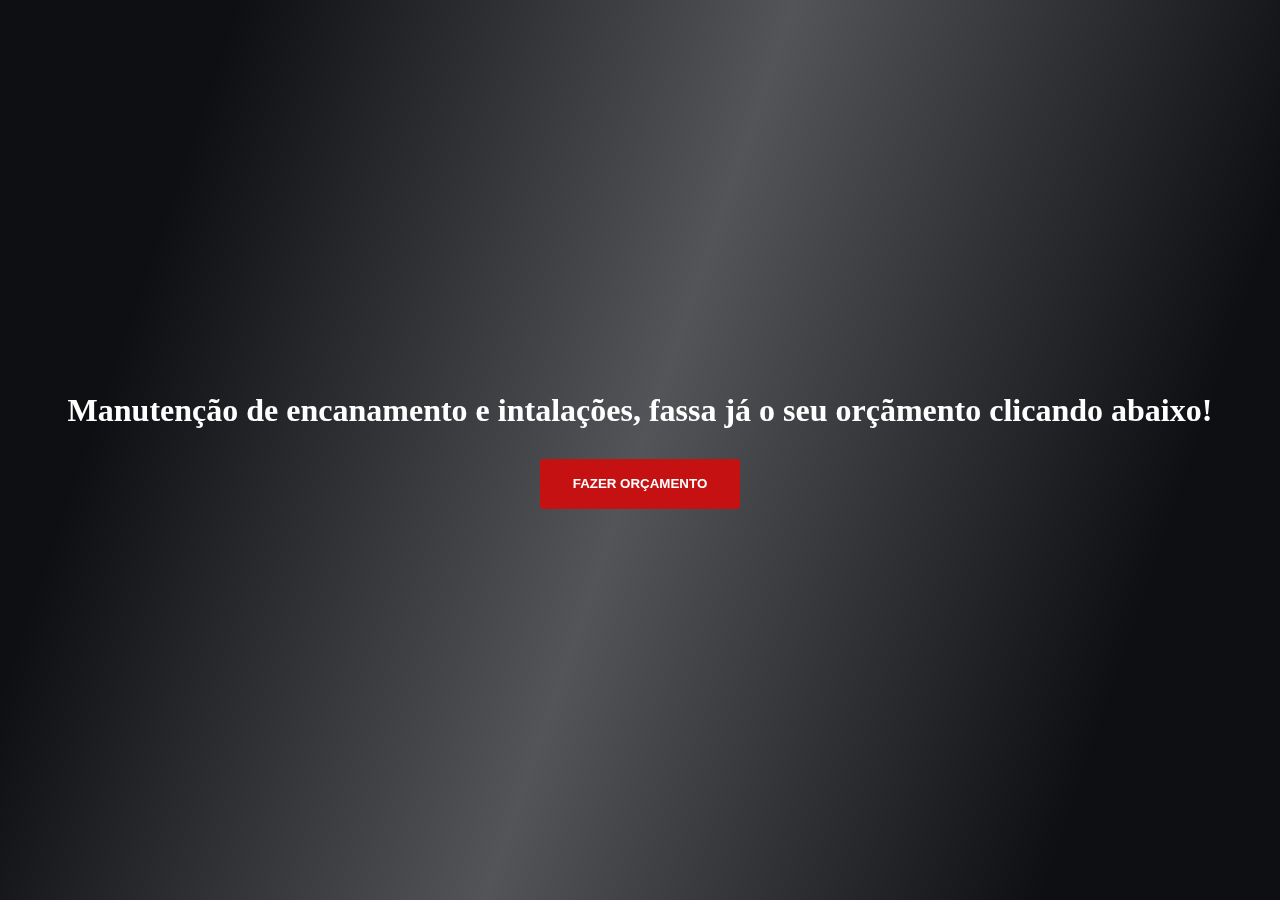
==== nosso-servicos.html @ 0c680a0a "atualização do cabechalho" ====
<!DOCTYPE html>
<html lang="pt-br">

<head>
    <meta charset="UTF-8">
    <meta name="viewport" content="width=device-width, initial-scale=1.0">
    <title>Nossos Servicos</title>
    <link rel="stylesheet" href="style.css">
</head>

<body>

    <div class="caixa-video">
        <video src="./img/video.mp4" autoplay muted loop></video>
        <div class="mascara"></div>
    </div>
    <div class="texto">
        <h1>Manutenção de encanamento e intalações,
            fassa já o seu orçãmento clicando abaixo!
        </h1>

        <button
            onclick="window.open('https://wa.me/+5551997756708?text=Quero+falar+com+os+irm%C3%A3os+Mario', '_blank')">Fazer
            orçamento</button>

    </div>
</body>
<style>
    .texto {
        flex-direction: column;
        display: flex;
        align-items: center;
        justify-content: center;
        height: 100vh;
        margin: 0;
        text-align: center;
        color: white;
    }

    a {
        padding: 15px;
        text-align: center;
        margin: none;
        width: 200px;
        height: 50px;
        color: rgb(255, 255, 255);
        background-color: #c51111;
        font-weight: bold;
        border-radius: 3px;
        border: none;
        cursor: pointer;
        text-transform: uppercase;
        margin-top: 30px;
    }
</style>

</html>
---- style.css ----
* {
    margin: 0;
    padding: 0;
    box-sizing: border-box;
}

body {
    height: 100vh;

}

.caixa-mae {
    display: flex;
    align-items: center;
    padding: 100px;
    justify-content: space-around;
    height: 100vh;

}




button {
    margin: none;
    width: 200px;
    height: 50px;
    color: rgb(255, 255, 255);
    background-color: #c51111;
    font-weight: bold;
    border-radius: 3px;
    border: none;
    cursor: pointer;
    text-transform: uppercase;
    margin-top: 30px;
}


button:hover {
    background-color: #93030333;
    transition: 0.5s ease-in-out;
}

.logo {
    width: 200px;
}

.mario {
    width: 500px;
}

.mario:hover {
    transition: 0.5s ease-in-out;
    filter: drop-shadow(15px 5px 15px #c51111);
}

.caixa-principal {
    width: 40%;
    color: white;

}

.caixa-video {
    position: fixed;
    z-index: -1;
    top: 0;

}

video {
    min-height: 100%;
    min-width: 100%;
    position: fixed;
    top: 0;
}

.mascara {
    height: 100%;
    width: 100%;
    position: fixed;
    top: 0;
    background: linear-gradient(109deg, rgba(10, 12, 16, 0.99) 15%, rgba(10, 12, 16, 0.7) 50%, rgba(10, 12, 16, 0.99) 85%);
}

.link-whatsapp img {
    width: 50px;
    position: fixed;
    right: 20px;
    bottom: 20px;

}

.link-whatsapp img:hover {
    transition: 0.5s ease-in-out;
    filter: drop-shadow(0px 0px 15px #55ff3b);
}

.header {
    display: flex;
    align-items: center;
    gap: 30px;

}

.header img {
    margin: 30px;
    height: 60px;


}

.header a {
    color: white;
    cursor: pointer;
    font-size: 20px;
    text-decoration: none;
}

.header a:hover {
    color: #c51111;
    font-size: 25px;
    transition: 0.5s ease-in-out;
}

.formulario-fale-conosco {
    background-color: white;
    display: flex;
    gap: 15px;
    flex-direction: column;
    position: fixed;
    top: 50px;
    left: 50px;
    padding: 20px;
    border-radius: 5px;
    top: 30%;
    left: -309px;
    z-index: 1;
    transition: 0.5s ease-in-out;
}

input {
    height: 40px;
    border-radius: 5px;
    border: 1px, soldi, gray;
    padding-left: 5px;
    outline-color: #18D80f;

}

textarea {
    width: 270px;
    height: 100px;
    border-radius: 5px;
    border: 1px, soldi, gray;
    padding-left: 5px;
    outline-color: #0eff02;
}


.mascara-formulario {
    position: fixed;
    top: 0;
    width: 100vw;
    height: 100vh;
    background: linear-gradient(109deg, rgba(10, 12, 16, 0.99) 15%, rgba(10, 12, 16, 0.7) 50%, rgba(10, 12, 16, 0.99) 85%);
    visibility: hidden;
    transition: visibility 1s ease-in-out;
}

/*mediaquery 
    max -> Valor menor que Npx, aplica o css do MIDIA
    min -> Valor maior que Npx, aplica o css do MIDIA
*/
@media(max-width:1100px) {

    /*Mensagem*/
    p {
        display: none
    }

    /* Caixa Mãe*/
    .caixa-mae {
        flex-direction: column;
        padding: 10px;
        align-items: center;
        justify-content: flex-start;

    }

    .caixa-principal {
        display: flex;
        align-items: center;
        flex-direction: column;

    }

    .mario {
        width: 80vw;
        height: auto;
    }

    .header {
        margin: 15px;
        display: flex;
        align-items: center;
        justify-content: center;

    }

    .header a {
        font-size: 14px;
        text-decoration: none;
    }

    .header img {
        display: none;
    }


}
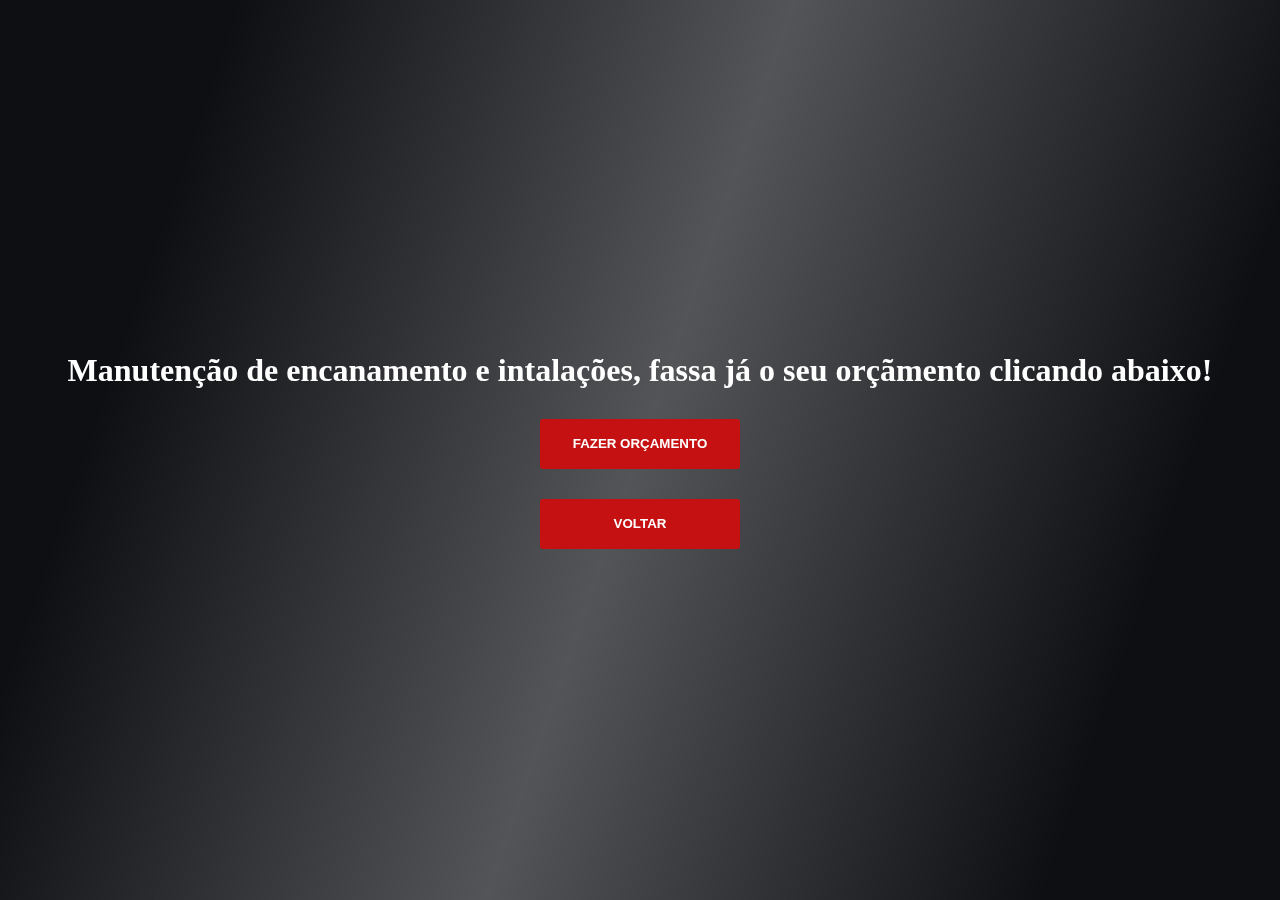
==== commit 92ad989d: "upade" ====
--- a/nosso-servicos.html
+++ b/nosso-servicos.html
@@ -22,6 +22,8 @@
         <button
             onclick="window.open('https://wa.me/+5551997756708?text=Quero+falar+com+os+irm%C3%A3os+Mario', '_blank')">Fazer
             orçamento</button>
+
+        <button onclick="window.history.back()">Voltar</button>
 
     </div>
 </body>
